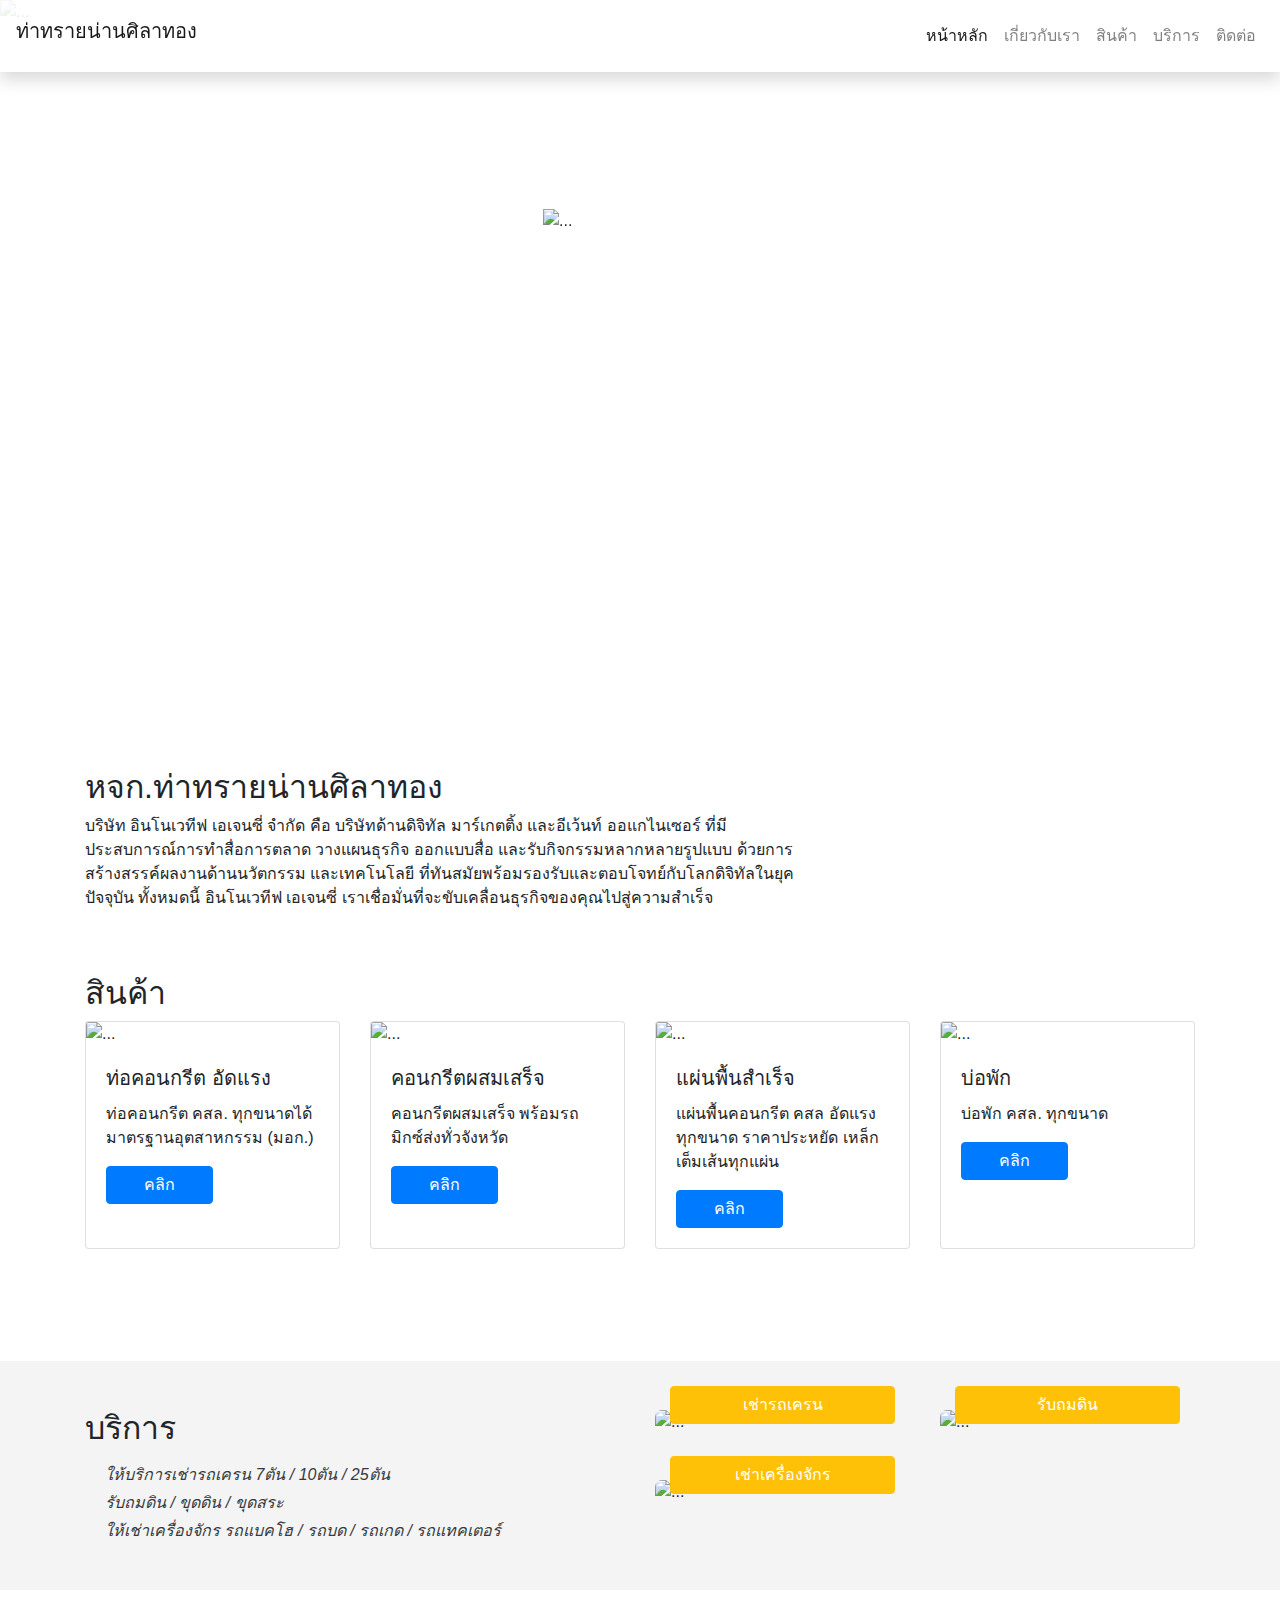
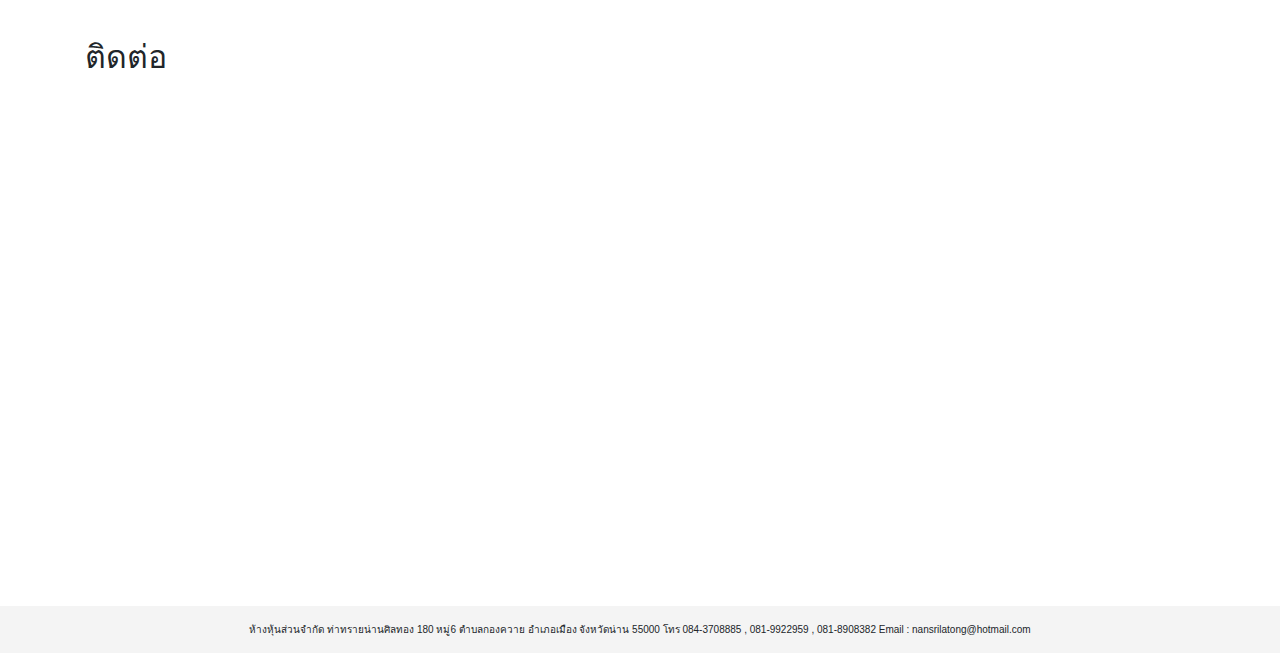
==== index.html @ 505aedae "update" ====
<!DOCTYPE html>
<html>

<head>
  <meta charset="utf-8">
  <meta http-equiv="X-UA-Compatible" content="IE=edge">
  <title>Nan sirathong</title>
  <meta name="viewport" content="width=device-width, initial-scale=1">
  <link rel="stylesheet" type="text/css" href="assets/css/custom_ploychat.css">
  <link rel="stylesheet" type="text/css" href="assets/bootstrap.min.css">
  <link rel="stylesheet" href="https://use.fontawesome.com/releases/v5.7.2/css/all.css" integrity="sha384-fnmOCqbTlWIlj8LyTjo7mOUStjsKC4pOpQbqyi7RrhN7udi9RwhKkMHpvLbHG9Sr"
    crossorigin="anonymous">
  <script src="assets/js/bootstrap.js"></script>
  <script src="https://code.jquery.com/jquery-3.3.1.slim.min.js" integrity="sha384-q8i/X+965DzO0rT7abK41JStQIAqVgRVzpbzo5smXKp4YfRvH+8abtTE1Pi6jizo"
    crossorigin="anonymous"></script>
  <script src="https://cdnjs.cloudflare.com/ajax/libs/popper.js/1.14.7/umd/popper.min.js" integrity="sha384-UO2eT0CpHqdSJQ6hJty5KVphtPhzWj9WO1clHTMGa3JDZwrnQq4sF86dIHNDz0W1"
    crossorigin="anonymous"></script>
  <script src="https://stackpath.bootstrapcdn.com/bootstrap/4.3.1/js/bootstrap.min.js" integrity="sha384-JjSmVgyd0p3pXB1rRibZUAYoIIy6OrQ6VrjIEaFf/nJGzIxFDsf4x0xIM+B07jRM"
    crossorigin="anonymous"></script>

</head>

<body>
  <header>
    <nav class="navbar-expand-lg fixed-top shadow navbar-light bg-color">
      <div class="row">
        <div class="col-lg-6">
          <a class="navbar-brand px-3 py-3" href="index.html">ท่าทรายน่านศิลาทอง</a>
        </div>
        <div class="col-lg-6">
          <button class="navbar-toggler" type="button" data-toggle="collapse" data-target="#navbarNav" aria-controls="navbarNav"
            aria-expanded="false" aria-label="Toggle navigation">
            <span class="navbar-toggler-icon"></span>
          </button>
          <div class="collapse navbar-collapse px-3 py-3 d-flex justify-content-end" id="navbarNav">
            <ul class="navbar-nav">
              <li class="nav-item active">
                <a class="nav-link" href="#" id="product_1">หน้าหลัก<span class="sr-only">(current)</span></a>
              </li>
              <li class="nav-item">
                <a class="nav-link" href="#">เกี่ยวกับเรา</a>
              </li>
              <li class="nav-item">
                <a class="nav-link" href="#">สินค้า</a>
              </li>
              <li class="nav-item">
                <a class="nav-link" href="#">บริการ</a>
              </li>
              <li class="nav-item">
                <a class="nav-link" href="#">ติดต่อ</a>
              </li>
            </ul>
          </div>
        </div>
      </div>
    </nav>
  </header>
  <section class="hero">
    <div class="bd-example">
      <div id="carouselExampleCaptions" class="carousel slide" data-ride="carousel">
        <ol class="carousel-indicators">
          <li data-target="#carouselExampleCaptions" data-slide-to="0" class="active"></li>
          <li data-target="#carouselExampleCaptions" data-slide-to="1"></li>
          <li data-target="#carouselExampleCaptions" data-slide-to="2"></li>
        </ol>
        <div class="carousel-inner">
          <div class="carousel-item active">
            <img src="images/1.jpg" class="d-block responsive bg-size" alt="...">
            <!-- <div class="carousel-caption d-none d-md-block text-hero">
            <h1 class="h1-style">หจก.ท่าทรายน่านศิลาทอง</h1>
          </div> -->
          </div>
          <div class="carousel-item">
            <img src="images/2.jpg" class="d-block responsive bg-size" alt="...">
            <!-- <div class="carousel-caption d-none d-md-block text-hero">
            <h1 class="h1-style">หจก.ท่าทรายน่านศิลาทอง</h1>
          </div> -->
          </div>
          <div class="carousel-item">
            <img src="images/3.jpg" class="d-block responsive bg-size" alt="...">
            <!-- <div class="carousel-caption d-none d-md-block text-hero">
            <h1 class="h1-style">หจก.ท่าทรายน่านศิลาทอง</h1>
          </div> -->
          </div>
        </div>
        <a class="carousel-control-prev" href="#carouselExampleCaptions" role="button" data-slide="prev">
          <span class="carousel-control-prev-icon" aria-hidden="true"></span>
          <span class="sr-only">Previous</span>
        </a>
        <a class="carousel-control-next" href="#carouselExampleCaptions" role="button" data-slide="next">
          <span class="carousel-control-next-icon" aria-hidden="true"></span>
          <span class="sr-only">Next</span>
        </a>
      </div>
    </div>
    <div class="row">
      <div class="position-absolute hero-row-top">
        <div class="col-md-12">
          <img src="images/logo.jpg" class="w-25 logo-size" alt="...">
          <!-- <div class="col-md-12">
        <h1 class="text-hero-style">หจก.ท่าทรายน่านศิลาทอง</h1>
      </div>           -->
        </div>
      </div>
    </div>

  </section>
  <section class="about mt-5">
    <div class="container mt-3">
      <div class="row">
        <!-- <div class="col-4">
          <img src="images/logo.jpg" class="w-75" alt="...">
        </div> -->
        <div class="col-8">
          <div class="align-content-center">
            <h2>หจก.ท่าทรายน่านศิลาทอง</h2>
            <p>
              บริษัท อินโนเวทีฟ เอเจนซี่ จำกัด คือ บริษัทด้านดิจิทัล มาร์เกตติ้ง และอีเว้นท์ ออแกไนเซอร์
              ที่มีประสบการณ์การทำสื่อการตลาด วางแผนธุรกิจ ออกแบบสื่อ และรับกิจกรรมหลากหลายรูปแบบ
              ด้วยการสร้างสรรค์ผลงานด้านนวัตกรรม และเทคโนโลยี
              ที่ทันสมัยพร้อมรองรับและตอบโจทย์กับโลกดิจิทัลในยุคปัจจุบัน
              ทั้งหมดนี้ อินโนเวทีฟ เอเจนซี่ เราเชื่อมั่นที่จะขับเคลื่อนธุรกิจของคุณไปสู่ความสำเร็จ
            </p>
          </div>
        </div>
      </div>
    </div>
  </section>
  <section class="product_list py-5">
    <div class="container">
      <h2>สินค้า</h2>
      <div class="row">
        <!-- 1 -->
        <div class="col-md-3 mb-3">
          <div class="card h-100">
            <img src="images/product_1.JPG" class="card-img-top" alt="...">
            <div class="card-body">
              <h5 class="card-title">ท่อคอนกรีต อัดแรง</h5>
              <p class="card-text">ท่อคอนกรีต คสล. ทุกขนาดได้มาตรฐานอุตสาหกรรม (มอก.)</p>
              <a href="list/product_one.html" class="btn btn-primary w-50 d-flex justify-content-center">คลิก</a>
            </div>
          </div>
        </div>
        <!-- 2 -->
        <div class="col-md-3 mb-3">
          <div class="card h-100">
            <img src="images/product_2.JPG" class="card-img-top" alt="...">
            <div class="card-body">
              <h5 class="card-title">คอนกรีตผสมเสร็จ</h5>
              <p class="card-text">คอนกรีตผสมเสร็จ พร้อมรถมิกซ์ส่งทั่วจังหวัด</p>
              <a href="product_two.html" class="btn btn-primary w-50 d-flex justify-content-center">คลิก</a>
            </div>
          </div>
        </div>
        <!-- 3 -->
        <div class="col-md-3 mb-3">
          <div class="card h-100">
            <img src="images/product_3.JPG" class="card-img-top" alt="...">
            <div class="card-body">
              <h5 class="card-title">แผ่นพื้นสำเร็จ</h5>
              <p class="card-text">แผ่นพื้นคอนกรีต คสล อัดแรงทุกขนาด ราคาประหยัด เหล็กเต็มเส้นทุกแผ่น</p>
              <a href="product_three.html" class="btn btn-primary w-50 d-flex justify-content-center">คลิก</a>
            </div>
          </div>
        </div>
        <!-- 4 -->
        <div class="col-md-3 mb-3">
          <div class="card h-100">
            <img src="images/product_4.JPG" class="card-img-top" alt="...">
            <div class="card-body">
              <h5 class="card-title">บ่อพัก</h5>
              <p class="card-text">บ่อพัก คสล. ทุกขนาด</p>
              <a href="product_four.html" class="btn btn-primary w-50 d-flex justify-content-center">คลิก</a>
            </div>
          </div>
        </div>
      </div>
    </div>
  </section>
  <section class="service mt-5">
    <div class="container mt-3">
      <div class="row">
        <div class="col-md-6 mt-5">
          <h2>บริการ</h2>
          <div class="bold mt-3 ml-3">
            <p class="p-0 m-1">
              <i class="fa fa-check-circle text-info"> <span class="text-dark">ให้บริการเช่ารถเครน
                  7ตัน / 10ตัน / 25ตัน</span></i>
            </p>
            <p class="p-0 m-1">
              <i class="fa fa-check-circle text-info"> <span class="text-dark">รับถมดิน / ขุดดิน / ขุดสระ</span></i>
            </p>
            <p class="p-0 m-1">
              <i class="fa fa-check-circle text-info"> <span class="text-dark">ให้เช่าเครื่องจักร
                  รถแบคโฮ / รถบด / รถเกด / รถแทคเตอร์</span></i>
            </p>
          </div>
        </div>
        <div class="col-md-6 my-5">
          <div class="row">
            <div class="col-md-6 col-sm-6 mb-2">
              <img src="images/รถเครน.png" class="w-100 h-100 border-style" alt="...">
              <div class="container">
                <button type="button" class="btn w-100 px-2 btn-warning rounded-50 text-white position-relative text-service text-center"
                  title="" data-toggle="modal" data-target="#view_product1_modal">เช่ารถเครน</button>
              </div>
            </div>
            <div class="col-md-6 col-sm-6 mb-2">
              <img src="images/ถมดิน.png" class="w-100 h-100 border-style" alt="...">
              <div class="container">
                <button type="button" class="btn w-100 px-2 btn-warning rounded-50 text-white position-relative text-service text-center"
                  title="" data-toggle="modal" data-target="#view_product2_modal">รับถมดิน</button>
              </div>
            </div>
            <div class="col-md-6 col-sm-6">
              <img src="images/เครื่องจัก.png" class="w-100 h-100 border-style" alt="...">
              <div class="container">
                <button type="button" class="btn w-100 px-2 btn-warning rounded-50 text-white position-relative text-service text-center"
                  title="" data-toggle="modal" data-target="#view_product3_modal">เช่าเครื่องจักร</button>
              </div>
            </div>
          </div>
        </div>
      </div>
    </div>
    </div>
    </div>
  </section>

  <section class="contact py-5">
    <div class="container">
      <h2>ติดต่อ</h2>
      <div>
        <p><iframe src="https://www.google.com/maps/embed?pb=!1m14!1m8!1m3!1d944.9528761476554!2d100.75179443878835!3d18.672452697339434!3m2!1i1024!2i768!4f13.1!3m3!1m2!1s0x3127859ea151351b%3A0x79731a5319aca0f4!2zMTAxIOC4leC4s-C4muC4pSDguJnguYnguLPguJvguLHguYnguKcg4Lit4Liz4LmA4Lig4LitIOC5gOC4p-C4teC4ouC4h-C4quC4siDguJnguYjguLLguJkgNTUxMTA!5e0!3m2!1sth!2sth!4v1551527526622"
            width="100%" height="450" frameborder="0" style="border:0" allowfullscreen></iframe></p>
      </div>
    </div>
  </section>
  <footer>
    <div class="text-center service text-style py-3">
      <p class="m-0">ห้างหุ้นส่วนจำกัด ท่าทรายน่านศิลทอง 180 หมู่6 ตำบลกองควาย อำเภอเมือง จังหวัดน่าน 55000 โทร
        084-3708885 , 081-9922959 , 081-8908382 Email : nansrilatong@hotmail.com
      </p>
    </div>
  </footer>
  <!-- <script src="js/jquery-3.2.1.min.js"></script>
  <script src="js/popper.min.js"></script>
  <script src="js/bootstrap.min.js"></script>
  <script src="js/owl-custom.js"></script>
  <script src="js/owl.carousel.min.js"></script>
  <script src="js/main.js"></script> -->
</body>

</html>
<!-- modal product service -->
<!-- 1 -->
<div class="modal fade" id="view_product1_modal" tabindex="1" role="dialog" aria-labelledby="modelTitleId" aria-hidden="true">
  <div class="modal-dialog modal-lg" role="document">
    <form data-async-content="pr_info_list" class="modal-content async-form" method="POST" data-url="controller/pr/async.pr.php">
      <div class="modal-header">
        <h5 class="modal-title bold">ให้บริการรถเครน</h5>
        <button type="button" class="close" data-dismiss="modal" aria-label="Close">
          <span aria-hidden="true">&times;</span>
        </button>
      </div>
      <div class="modal-body px-3">
        <div class="row">
          <div class="col-md-6">
            <p>เครน 10 ตัน</p>
            <img src="images/k/k-10.png" class="w-100 border-style" alt="...">
          </div>

          <div class="col-md-6">
            <p>เครน 10 ตัน</p>
            <img src="images/k/k-25.png" class="w-100 border-style" alt="...">
          </div>

        </div>
      </div>
    </form>
  </div>
</div>
<!-- 2 -->
<div class="modal fade" id="view_product2_modal" tabindex="1" role="dialog" aria-labelledby="modelTitleId" aria-hidden="true">
  <div class="modal-dialog modal-lg" role="document">
    <form data-async-content="pr_info_list" class="modal-content async-form" method="POST" data-url="controller/pr/async.pr.php">
      <div class="modal-header">
        <h5 class="modal-title bold">รับถมดิน</h5>
        <button type="button" class="close" data-dismiss="modal" aria-label="Close">
          <span aria-hidden="true">&times;</span>
        </button>
      </div>
      <div class="modal-body px-3">
        <div class="row">
          <div class="col-md-4">
            <img src="images/land/modal-p2-1.png" class="w-100 border-style" alt="...">
            <img src="images/land/modal-p2-2.png" class="w-100 border-style mt-3" alt="...">
          </div>

          <div class="col-md-8">
            <img src="images/land/modal-p2-3.png" class="w-100 border-style" alt="...">
          </div>
          <div class="container mt-3">
            <p> เรารับบริการ ถมดิน ขุดสระ ปรับระดับดิน อย่างมืออาชีพ มีการควบคุมงานที่เข้มงวดเป็นมาตรฐาน
              จากผลงานหลายผลงานที่ผ่านมา เช่น งานถมดินในอำเภอเมืองแม่สายพื้นที่ขนาดใหญ่ 35 ไร่ ,
              งานถมดินในจังหวัดอุตรดิต 40 ไร่ , งานถมดินปรับระดับพื้นที่ส่วนตัวเพื่อจะสร้างเป็นร้านอาหาร ร้านกาแฟ
              บ้านพัก ในจังหวัดน่าน เป็นต้น</p>
          </div>
        </div>
      </div>
    </form>
  </div>
</div>
<!-- 3 -->
<div class="modal fade" id="view_product3_modal" tabindex="1" role="dialog" aria-labelledby="modelTitleId" aria-hidden="true">
  <div class="modal-dialog modal-lg" role="document">
    <form data-async-content="pr_info_list" class="modal-content async-form" method="POST" data-url="controller/pr/async.pr.php">
      <div class="modal-header">
        <h5 class="modal-title bold">ให้เช่าเครื่องจักร</h5>
        <button type="button" class="close" data-dismiss="modal" aria-label="Close">
          <span aria-hidden="true">&times;</span>
        </button>
      </div>
      <div class="modal-body px-3">
        <div class="row">
          <div class="col-md-3">
            <p>name</p>
            <img src="images/em/em-1.png" class="w-100 border-style" alt="...">
          </div>
          <div class="col-md-3">
            <p>name</p>
            <img src="images/em/em-2.png" class="w-100 border-style" alt="...">
          </div>
          <div class="col-md-3">
            <p>name</p>
            <img src="images/em/em-3.png" class="w-100 border-style" alt="...">
          </div>
          <div class="col-md-3">
            <p>name</p>
            <img src="images/em/em-4.png" class="w-100 border-style" alt="...">
          </div>
          <div class="col-md-3">
            <p>name</p>
            <img src="images/em/em-5.png" class="w-100 border-style" alt="...">
          </div>
          <div class="col-md-3">
            <p>name</p>
            <img src="images/em/em-6.png" class="w-100 border-style" alt="...">
          </div>
          <div class="col-md-3">
            <p>name</p>
            <img src="images/em/em-7.png" class="w-100 border-style" alt="...">
          </div>
          <div class="col-md-3">
            <p>name</p>
            <img src="images/em/em-8.png" class="w-100 border-style" alt="...">
          </div>

        </div>
      </div>
    </form>
  </div>
</div>
---- assets/css/custom_ploychat.css ----
.text-style {
  font-size: 10px;
}

.bg-color {
  background-color: rgba(255, 255, 255, 0.9) !important;
}

.bg-fixed {
  background-attachment: fixed;
  background-position: center center;
  background-size: cover;
}

.carousel-indicators {
  border-radius: 50px !important;
}

.bg-size {
  background-size: cover;
  background-position: center;
  display: block;
  width: 100vw;
  height: 80vh;
  object-fit: cover;
}

.text-hero {
  margin-bottom: 13rem;
}

.h1-style {
  font-size: 4rem;
  background-color: #8989897d;


}

.img-size {
  /* width: 100vw;
  height: 80vh; */
  object-fit: cover;
}

.bg-gray {
  background-color: #FAFAFA;
}

.product-top {
  margin-top: 5rem;
}

.bg-product-one {
  background-image: url("../../images/1.JPG");
  background-attachment: fixed;
  background-repeat: no-repeat;
  object-fit: cover;
  width: 100%;
  height: 70vh;
}

.text-custom {
  font-size: 5rem;
  top: 13rem;
}

.text-service {
  top: -3rem;
}

.service {
  background-color: #F4F4F4;
}

.logo-size {
  width: 20%;
}

.hero-row-top {
  top: 13rem;
  left: 33rem;

}

.border-style {
  border-radius: 7px;
}
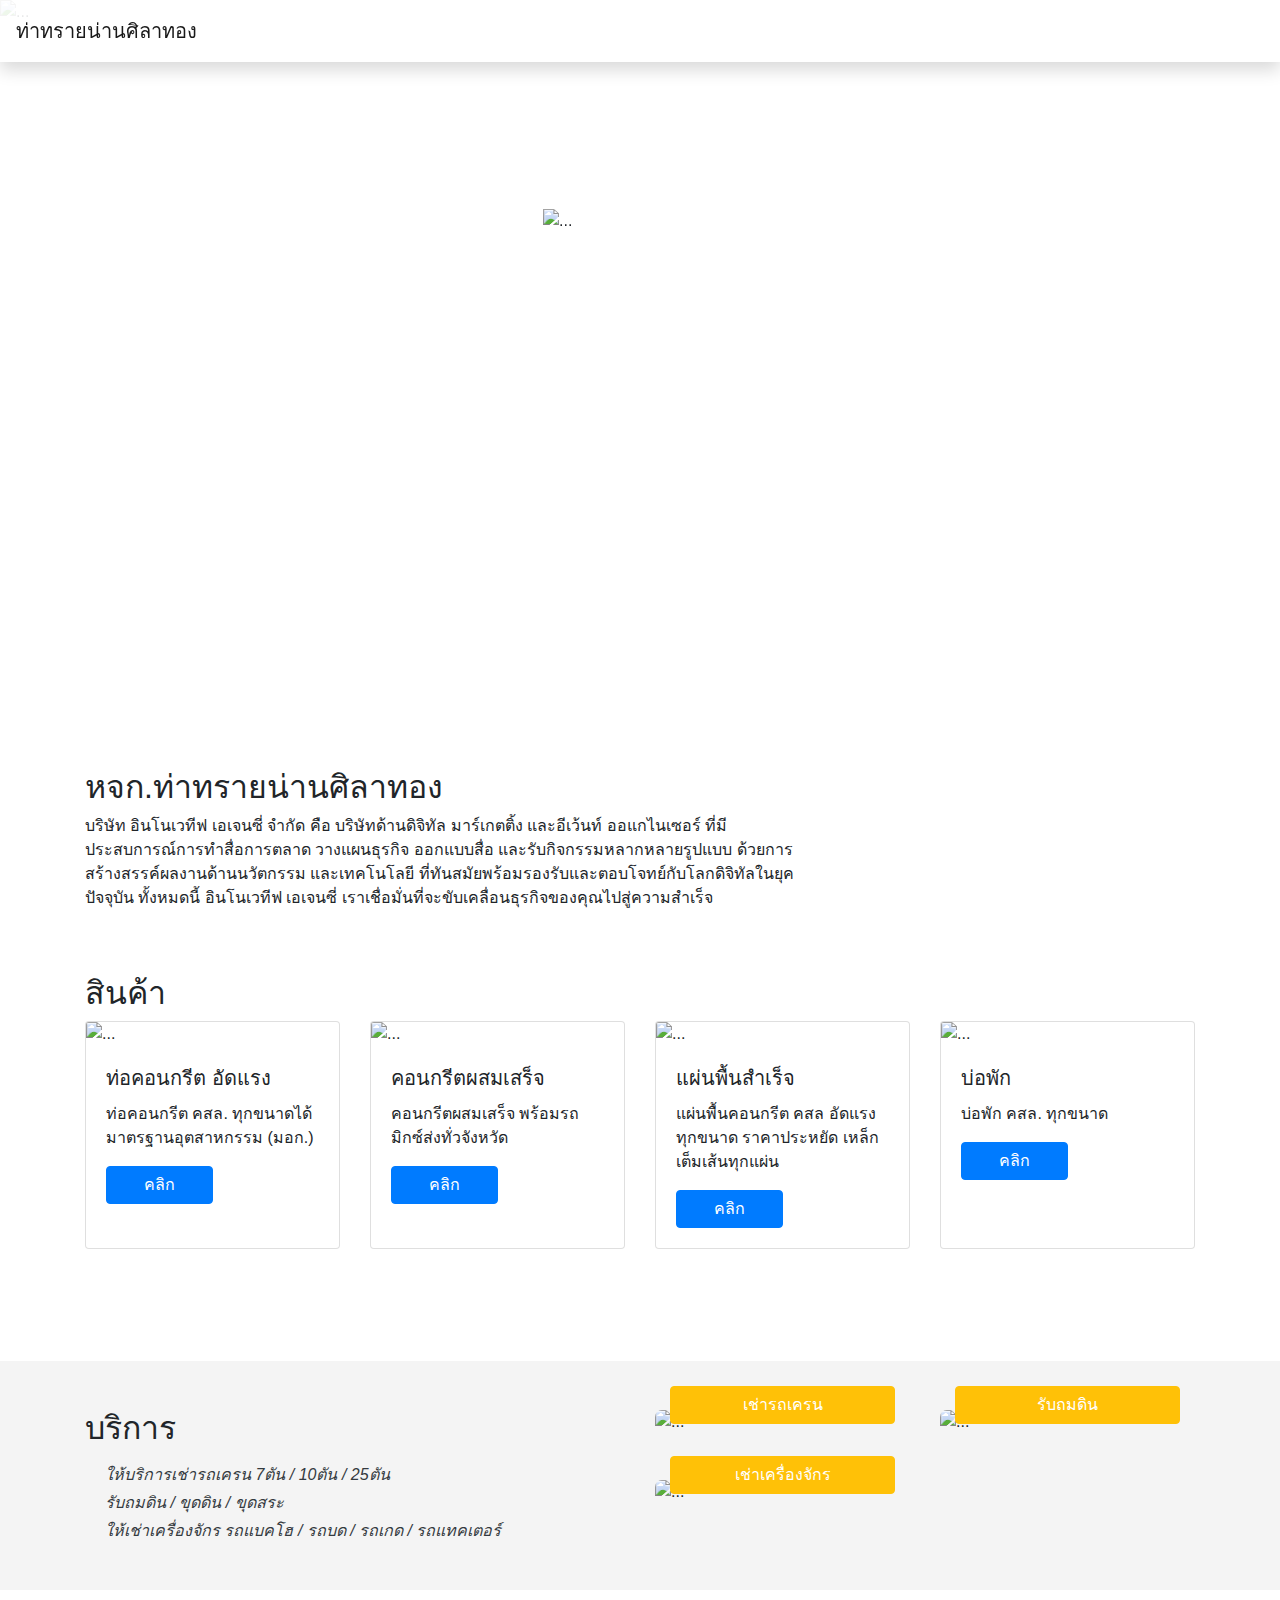
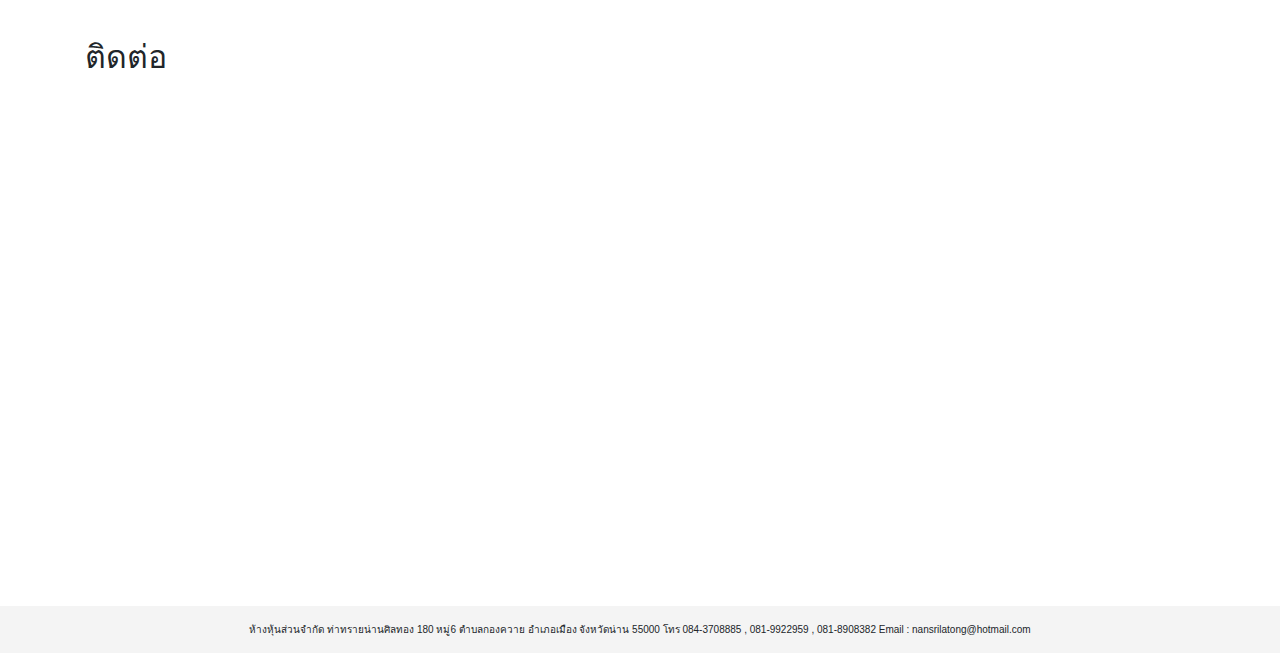
==== commit fa0ac592: "edit img" ====
--- a/index.html
+++ b/index.html
@@ -27,7 +27,7 @@
         <div class="col-lg-6">
           <a class="navbar-brand px-3 py-3" href="index.html">ท่าทรายน่านศิลาทอง</a>
         </div>
-        <div class="col-lg-6">
+        <!-- <div class="col-lg-6">
           <button class="navbar-toggler" type="button" data-toggle="collapse" data-target="#navbarNav" aria-controls="navbarNav"
             aria-expanded="false" aria-label="Toggle navigation">
             <span class="navbar-toggler-icon"></span>
@@ -51,7 +51,7 @@
               </li>
             </ul>
           </div>
-        </div>
+        </div> -->
       </div>
     </nav>
   </header>
@@ -65,22 +65,13 @@
         </ol>
         <div class="carousel-inner">
           <div class="carousel-item active">
-            <img src="images/1.jpg" class="d-block responsive bg-size" alt="...">
-            <!-- <div class="carousel-caption d-none d-md-block text-hero">
-            <h1 class="h1-style">หจก.ท่าทรายน่านศิลาทอง</h1>
-          </div> -->
+            <img src="images/1.JPG" class="d-block responsive bg-size" alt="...">
           </div>
           <div class="carousel-item">
-            <img src="images/2.jpg" class="d-block responsive bg-size" alt="...">
-            <!-- <div class="carousel-caption d-none d-md-block text-hero">
-            <h1 class="h1-style">หจก.ท่าทรายน่านศิลาทอง</h1>
-          </div> -->
+            <img src="images/2.JPG" class="d-block responsive bg-size" alt="...">
           </div>
           <div class="carousel-item">
-            <img src="images/3.jpg" class="d-block responsive bg-size" alt="...">
-            <!-- <div class="carousel-caption d-none d-md-block text-hero">
-            <h1 class="h1-style">หจก.ท่าทรายน่านศิลาทอง</h1>
-          </div> -->
+            <img src="images/3.JPG" class="d-block responsive bg-size" alt="...">
           </div>
         </div>
         <a class="carousel-control-prev" href="#carouselExampleCaptions" role="button" data-slide="prev">
@@ -97,9 +88,6 @@
       <div class="position-absolute hero-row-top">
         <div class="col-md-12">
           <img src="images/logo.jpg" class="w-25 logo-size" alt="...">
-          <!-- <div class="col-md-12">
-        <h1 class="text-hero-style">หจก.ท่าทรายน่านศิลาทอง</h1>
-      </div>           -->
         </div>
       </div>
     </div>
@@ -108,9 +96,6 @@
   <section class="about mt-5">
     <div class="container mt-3">
       <div class="row">
-        <!-- <div class="col-4">
-          <img src="images/logo.jpg" class="w-75" alt="...">
-        </div> -->
         <div class="col-8">
           <div class="align-content-center">
             <h2>หจก.ท่าทรายน่านศิลาทอง</h2>
@@ -243,12 +228,7 @@
       </p>
     </div>
   </footer>
-  <!-- <script src="js/jquery-3.2.1.min.js"></script>
-  <script src="js/popper.min.js"></script>
-  <script src="js/bootstrap.min.js"></script>
-  <script src="js/owl-custom.js"></script>
-  <script src="js/owl.carousel.min.js"></script>
-  <script src="js/main.js"></script> -->
+
 </body>
 
 </html>
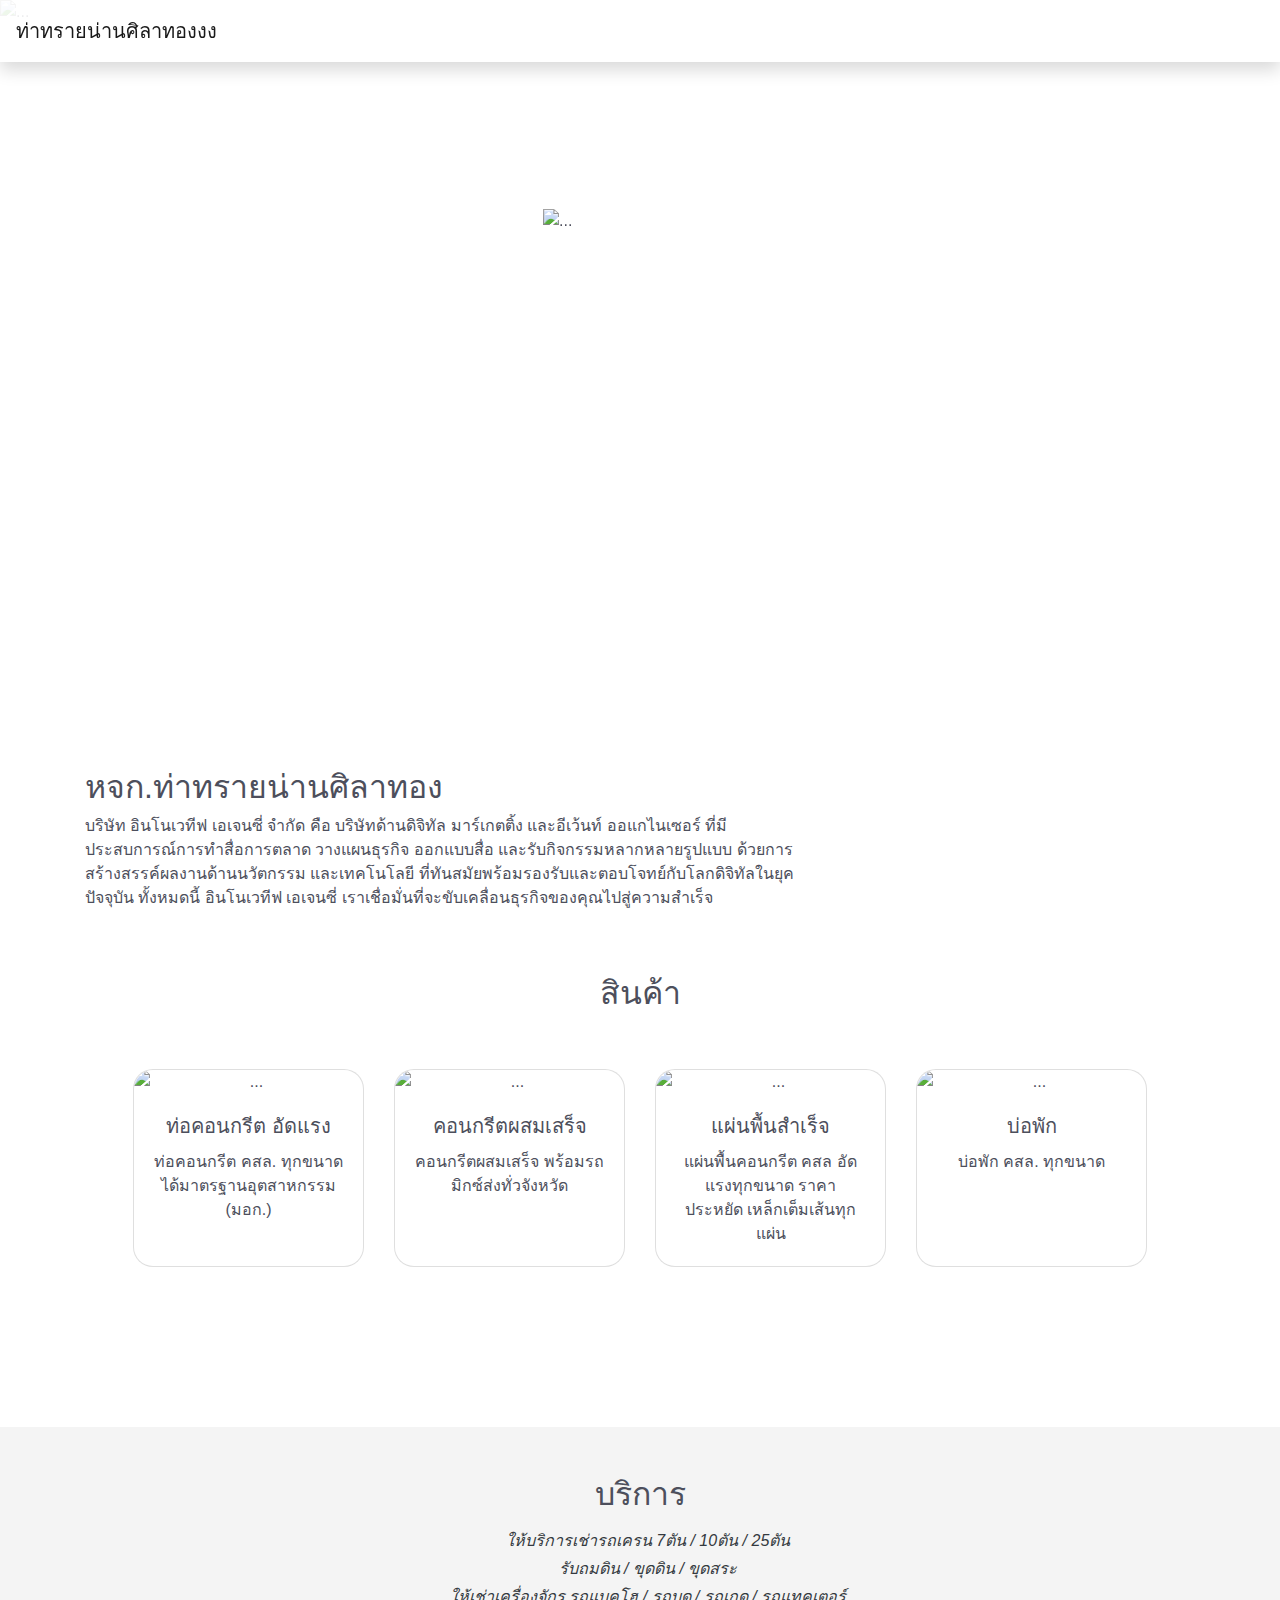
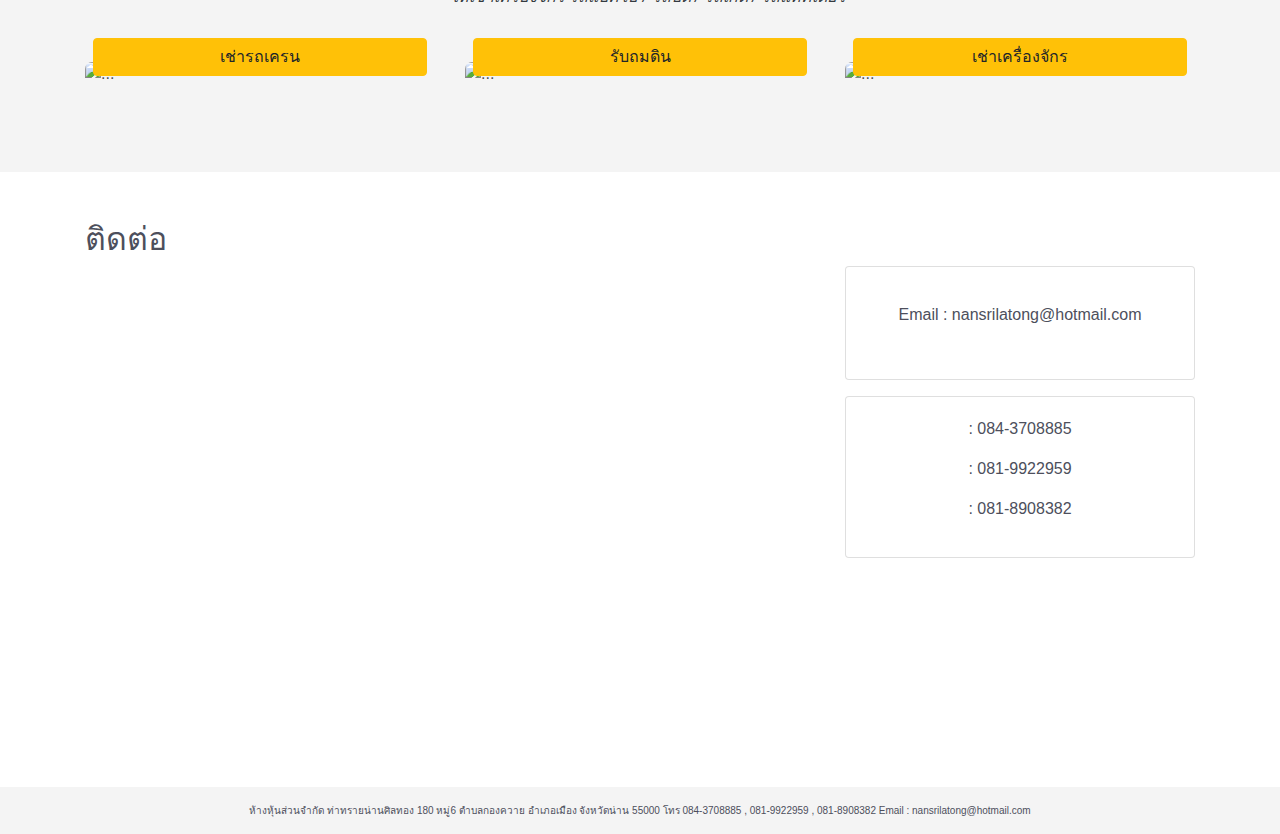
==== commit 1ba2f1b2: "update card , contact , position" ====
--- a/index.html
+++ b/index.html
@@ -25,7 +25,7 @@
     <nav class="navbar-expand-lg fixed-top shadow navbar-light bg-color">
       <div class="row">
         <div class="col-lg-6">
-          <a class="navbar-brand px-3 py-3" href="index.html">ท่าทรายน่านศิลาทอง</a>
+          <a class="navbar-brand px-3 py-3" href="index.html">ท่าทรายน่านศิลาทองงง</a>
         </div>
         <!-- <div class="col-lg-6">
           <button class="navbar-toggler" type="button" data-toggle="collapse" data-target="#navbarNav" aria-controls="navbarNav"
@@ -112,51 +112,57 @@
     </div>
   </section>
   <section class="product_list py-5">
-    <div class="container">
+    <div class="container text-center">
       <h2>สินค้า</h2>
-      <div class="row">
-        <!-- 1 -->
-        <div class="col-md-3 mb-3">
-          <div class="card h-100">
-            <img src="images/product_1.JPG" class="card-img-top" alt="...">
-            <div class="card-body">
-              <h5 class="card-title">ท่อคอนกรีต อัดแรง</h5>
-              <p class="card-text">ท่อคอนกรีต คสล. ทุกขนาดได้มาตรฐานอุตสาหกรรม (มอก.)</p>
-              <a href="list/product_one.html" class="btn btn-primary w-50 d-flex justify-content-center">คลิก</a>
-            </div>
-          </div>
-        </div>
-        <!-- 2 -->
-        <div class="col-md-3 mb-3">
-          <div class="card h-100">
-            <img src="images/product_2.JPG" class="card-img-top" alt="...">
-            <div class="card-body">
-              <h5 class="card-title">คอนกรีตผสมเสร็จ</h5>
-              <p class="card-text">คอนกรีตผสมเสร็จ พร้อมรถมิกซ์ส่งทั่วจังหวัด</p>
-              <a href="product_two.html" class="btn btn-primary w-50 d-flex justify-content-center">คลิก</a>
-            </div>
-          </div>
-        </div>
-        <!-- 3 -->
-        <div class="col-md-3 mb-3">
-          <div class="card h-100">
-            <img src="images/product_3.JPG" class="card-img-top" alt="...">
-            <div class="card-body">
-              <h5 class="card-title">แผ่นพื้นสำเร็จ</h5>
-              <p class="card-text">แผ่นพื้นคอนกรีต คสล อัดแรงทุกขนาด ราคาประหยัด เหล็กเต็มเส้นทุกแผ่น</p>
-              <a href="product_three.html" class="btn btn-primary w-50 d-flex justify-content-center">คลิก</a>
-            </div>
-          </div>
-        </div>
-        <!-- 4 -->
-        <div class="col-md-3 mb-3">
-          <div class="card h-100">
-            <img src="images/product_4.JPG" class="card-img-top" alt="...">
-            <div class="card-body">
-              <h5 class="card-title">บ่อพัก</h5>
-              <p class="card-text">บ่อพัก คสล. ทุกขนาด</p>
-              <a href="product_four.html" class="btn btn-primary w-50 d-flex justify-content-center">คลิก</a>
-            </div>
+      <div class="px-5 py-5">
+        <div class="row">
+          <!-- 1 -->
+          <div class="col-md-3 mb-3">
+            <a href="list/product_one.html">
+              <div class="card h-100">
+                <img src="images/product_1.JPG" class="card-img-top border-img" alt="...">
+                <div class="card-body">
+                  <h5 class="card-title">ท่อคอนกรีต อัดแรง</h5>
+                  <p class="card-text">ท่อคอนกรีต คสล. ทุกขนาดได้มาตรฐานอุตสาหกรรม (มอก.)</p>
+                </div>
+              </div>
+            </a>
+          </div>
+          <!-- 2 -->
+          <div class="col-md-3 mb-3">
+            <a href="list/product_two.html">
+              <div class="card h-100">
+                <img src="images/product_2.JPG" class="card-img-top border-img" alt="...">
+                <div class="card-body">
+                  <h5 class="card-title">คอนกรีตผสมเสร็จ</h5>
+                  <p class="card-text">คอนกรีตผสมเสร็จ พร้อมรถมิกซ์ส่งทั่วจังหวัด</p>
+                </div>
+              </div>
+            </a>
+          </div>
+          <!-- 3 -->
+          <div class="col-md-3 mb-3">
+            <a href="list/product_three.html">
+              <div class="card h-100">
+                <img src="images/product_3.JPG" class="card-img-top border-img" alt="...">
+                <div class="card-body">
+                  <h5 class="card-title">แผ่นพื้นสำเร็จ</h5>
+                  <p class="card-text">แผ่นพื้นคอนกรีต คสล อัดแรงทุกขนาด ราคาประหยัด เหล็กเต็มเส้นทุกแผ่น</p>
+                </div>
+              </div>
+            </a>
+          </div>
+          <!-- 4 -->
+          <div class="col-md-3 mb-3">
+            <a href="list/product_four.html">
+              <div class="card h-100">
+                <img src="images/product_4.JPG" class="card-img-top border-img" alt="...">
+                <div class="card-body">
+                  <h5 class="card-title">บ่อพัก</h5>
+                  <p class="card-text">บ่อพัก คสล. ทุกขนาด</p>
+                </div>
+              </div>
+            </a>
           </div>
         </div>
       </div>
@@ -165,7 +171,7 @@
   <section class="service mt-5">
     <div class="container mt-3">
       <div class="row">
-        <div class="col-md-6 mt-5">
+        <div class="col-md-12 mt-5 text-center">
           <h2>บริการ</h2>
           <div class="bold mt-3 ml-3">
             <p class="p-0 m-1">
@@ -181,27 +187,30 @@
             </p>
           </div>
         </div>
-        <div class="col-md-6 my-5">
+        <div class="col-md-12 my-5">
           <div class="row">
-            <div class="col-md-6 col-sm-6 mb-2">
+            <div class="col-md-4">
               <img src="images/รถเครน.png" class="w-100 h-100 border-style" alt="...">
-              <div class="container">
-                <button type="button" class="btn w-100 px-2 btn-warning rounded-50 text-white position-relative text-service text-center"
-                  title="" data-toggle="modal" data-target="#view_product1_modal">เช่ารถเครน</button>
-              </div>
-            </div>
-            <div class="col-md-6 col-sm-6 mb-2">
+              <div class="px-2">
+                <button type="button" class="btn w-100 px-2 btn-warning rounded-50 position-relative text-service text-center"
+                  title="" data-toggle="modal" data-target="#view_product1_modal">เช่ารถเครน
+                </button>
+              </div>
+            </div>
+            <div class="col-md-4">
               <img src="images/ถมดิน.png" class="w-100 h-100 border-style" alt="...">
-              <div class="container">
-                <button type="button" class="btn w-100 px-2 btn-warning rounded-50 text-white position-relative text-service text-center"
-                  title="" data-toggle="modal" data-target="#view_product2_modal">รับถมดิน</button>
-              </div>
-            </div>
-            <div class="col-md-6 col-sm-6">
+              <div class="px-2">
+                <button type="button" class="btn w-100 px-2 btn-warning rounded-50 position-relative text-service text-center"
+                  title="" data-toggle="modal" data-target="#view_product2_modal">รับถมดิน
+                </button>
+              </div>
+            </div>
+            <div class="col-md-4">
               <img src="images/เครื่องจัก.png" class="w-100 h-100 border-style" alt="...">
-              <div class="container">
-                <button type="button" class="btn w-100 px-2 btn-warning rounded-50 text-white position-relative text-service text-center"
-                  title="" data-toggle="modal" data-target="#view_product3_modal">เช่าเครื่องจักร</button>
+              <div class="px-2">
+                <button type="button" class="btn w-100 px-2 btn-warning rounded-50 position-relative text-service text-center"
+                  title="" data-toggle="modal" data-target="#view_product3_modal">เช่าเครื่องจักร
+                </button>
               </div>
             </div>
           </div>
@@ -215,9 +224,37 @@
   <section class="contact py-5">
     <div class="container">
       <h2>ติดต่อ</h2>
-      <div>
-        <p><iframe src="https://www.google.com/maps/embed?pb=!1m14!1m8!1m3!1d944.9528761476554!2d100.75179443878835!3d18.672452697339434!3m2!1i1024!2i768!4f13.1!3m3!1m2!1s0x3127859ea151351b%3A0x79731a5319aca0f4!2zMTAxIOC4leC4s-C4muC4pSDguJnguYnguLPguJvguLHguYnguKcg4Lit4Liz4LmA4Lig4LitIOC5gOC4p-C4teC4ouC4h-C4quC4siDguJnguYjguLLguJkgNTUxMTA!5e0!3m2!1sth!2sth!4v1551527526622"
-            width="100%" height="450" frameborder="0" style="border:0" allowfullscreen></iframe></p>
+      <div class="row">
+        <div class="col-8">
+          <p>
+            <iframe src="https://www.google.com/maps/embed?pb=!1m18!1m12!1m3!1d3779.8818135402694!2d100.74872281451917!3d18.669298769482072!2m3!1f0!2f0!3f0!3m2!1i1024!2i768!4f13.1!3m3!1m2!1s0x312785ecc93005d3%3A0x272e2b1e64e273ea!2z4Lir4LiI4LiBLuC4l-C5iOC4suC4l-C4o-C4suC4ouC4meC5iOC4suC4meC4qOC4tOC4peC4suC4l-C4reC4hw!5e0!3m2!1sen!2sth!4v1552821872947"
+              width="100%" height="450" frameborder="0" style="border:0" allowfullscreen></iframe>
+          </p>
+        </div>
+        <div class="contact col-4 text-center">
+          <div class="card">
+            <div class="card-body my-3">
+              <a href="mailto:nansrilatong@hotmail.com">
+                <i class="fa fa-envelope text-info icon-size"></i>
+                <p>Email : nansrilatong@hotmail.com</p>
+              </a>
+            </div>
+
+          </div>
+          <div class="card my-3">
+            <div class="card-body">
+              <p>
+                <a href="tel:0843708885"><i class="fa fa-phone text-info icon-size-call"></i> : 084-3708885</a>
+              </p>
+              <p>
+                <a href="tel:0819922959"><i class="fa fa-phone text-info icon-size-call"></i> : 081-9922959</a>
+              </p>
+              <p>
+                <a href="tel:0818908382"><i class="fa fa-phone text-info icon-size-call"></i> : 081-8908382</a>
+              </p>
+            </div>
+          </div>
+        </div>
       </div>
     </div>
   </section>
--- a/assets/css/custom_ploychat.css
+++ b/assets/css/custom_ploychat.css
@@ -1,3 +1,7 @@
+body {
+  color: #4D4F5C !important;
+}
+
 .text-style {
   font-size: 10px;
 }
@@ -84,4 +88,63 @@
 
 .border-style {
   border-radius: 7px;
+}
+.product_list .card {
+  border-radius: 20px;
+}
+.product_list .border-img {
+  border-top-left-radius: 20px;
+  border-top-right-radius: 20px;
+}
+
+.product_list .card:hover {
+  transform: scale(1.2);
+  transition: all 0.3s ease;
+  background-color: #1F5474;
+
+}
+.product_list a {
+  color: #4D4F5C !important;
+}
+.product_list a:hover {
+  color: #ffffff !important;
+}
+
+.bg-product-1 {
+  background-image: url("../../images/product_1.JPG");
+  position: relative;
+  background-position: center;
+  background-repeat: no-repeat;
+  background-size: cover;
+}
+
+.bg-product-1::before {
+  background: -webkit-linear-gradient(rgba(39, 61, 100, 0), rgba(78, 122, 199, 0.5));
+  /* For Safari 5.1 to 6.0 */
+  background: -o-linear-gradient(rgba(39, 61, 100, 0), rgba(78, 122, 199, 0.5));
+  /* For Opera 11.1 to 12.0 */
+  background: -moz-linear-gradient(rgba(39, 61, 100, 0), rgba(78, 122, 199, 0.5));
+  /* For Firefox 3.6 to 15 */
+  background: linear-gradient(rgba(39, 61, 100, 0), rgba(78, 122, 199, 0.5));
+  content: "";
+  top: 0;
+  left: 0;
+  right: 0;
+  bottom: 0;
+  position: absolute;
+}
+.btn-warning {
+  color: #4D4F5C;
+}
+.contact .icon-size {
+  font-size: 100px;
+}
+.contact .icon-size-call {
+  font-size: 15px;
+}
+.contact .text-info {
+  color: #1F5474 !important;
+}
+.contact a {
+  color: #4D4F5C;
 }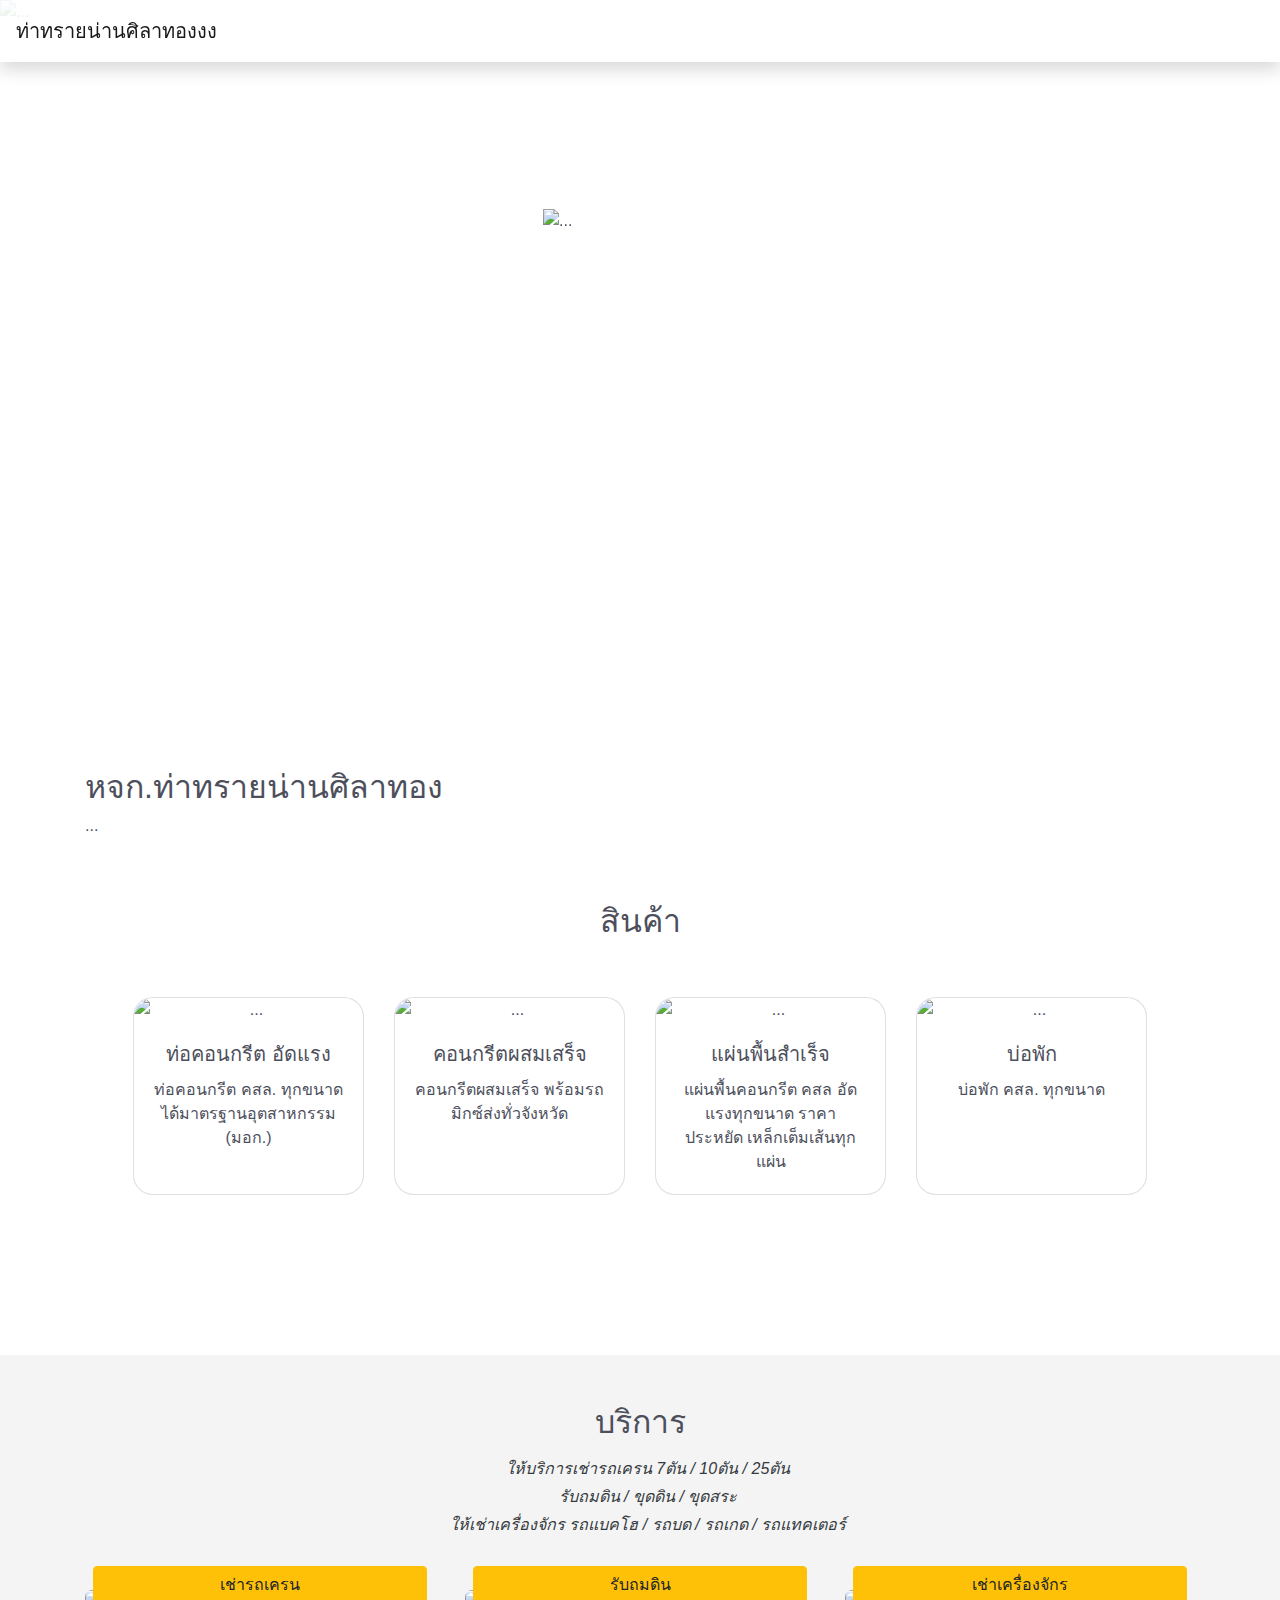
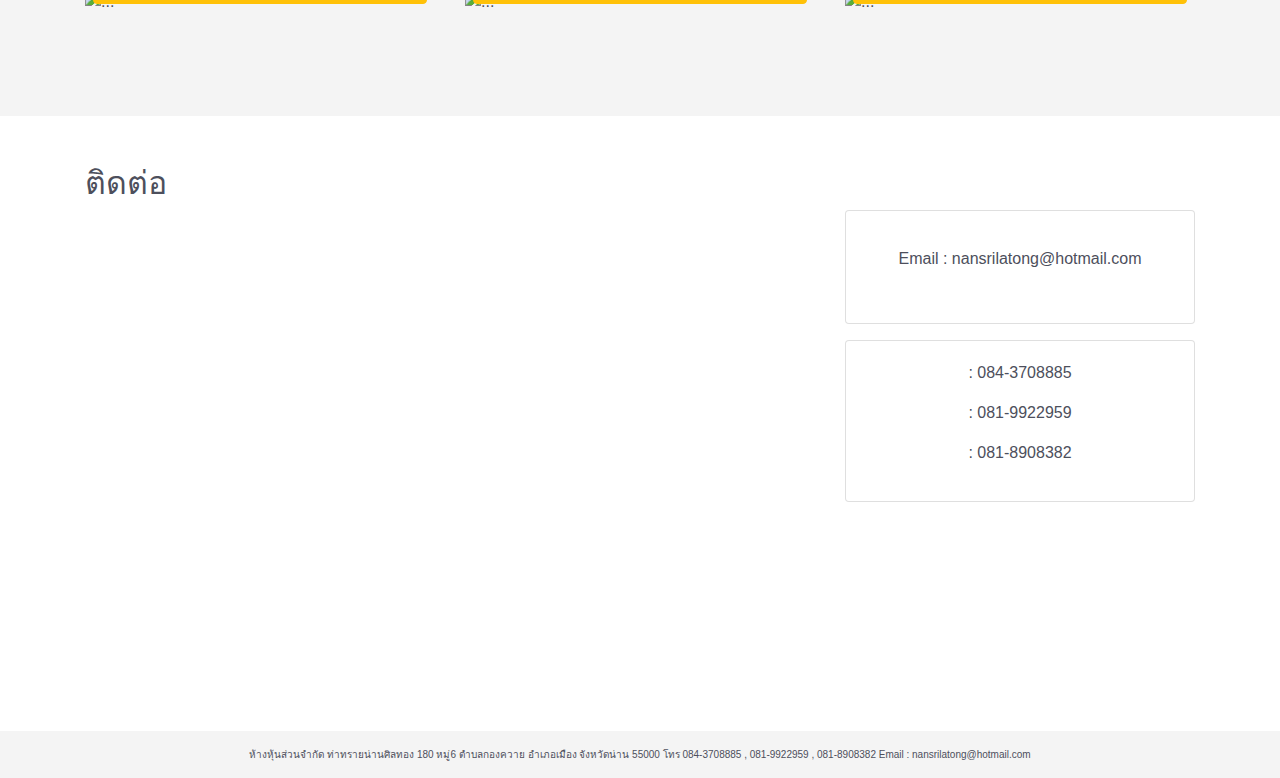
==== commit b7569a03: "update" ====
--- a/index.html
+++ b/index.html
@@ -100,11 +100,7 @@
           <div class="align-content-center">
             <h2>หจก.ท่าทรายน่านศิลาทอง</h2>
             <p>
-              บริษัท อินโนเวทีฟ เอเจนซี่ จำกัด คือ บริษัทด้านดิจิทัล มาร์เกตติ้ง และอีเว้นท์ ออแกไนเซอร์
-              ที่มีประสบการณ์การทำสื่อการตลาด วางแผนธุรกิจ ออกแบบสื่อ และรับกิจกรรมหลากหลายรูปแบบ
-              ด้วยการสร้างสรรค์ผลงานด้านนวัตกรรม และเทคโนโลยี
-              ที่ทันสมัยพร้อมรองรับและตอบโจทย์กับโลกดิจิทัลในยุคปัจจุบัน
-              ทั้งหมดนี้ อินโนเวทีฟ เอเจนซี่ เราเชื่อมั่นที่จะขับเคลื่อนธุรกิจของคุณไปสู่ความสำเร็จ
+              ...
             </p>
           </div>
         </div>
@@ -114,7 +110,7 @@
   <section class="product_list py-5">
     <div class="container text-center">
       <h2>สินค้า</h2>
-      <div class="px-5 py-5">
+      <div class="px-5 py-md-5">
         <div class="row">
           <!-- 1 -->
           <div class="col-md-3 mb-3">
@@ -189,7 +185,7 @@
         </div>
         <div class="col-md-12 my-5">
           <div class="row">
-            <div class="col-md-4">
+            <div class="col-md-4 mb-3">
               <img src="images/รถเครน.png" class="w-100 h-100 border-style" alt="...">
               <div class="px-2">
                 <button type="button" class="btn w-100 px-2 btn-warning rounded-50 position-relative text-service text-center"
@@ -197,7 +193,7 @@
                 </button>
               </div>
             </div>
-            <div class="col-md-4">
+            <div class="col-md-4 mb-3">
               <img src="images/ถมดิน.png" class="w-100 h-100 border-style" alt="...">
               <div class="px-2">
                 <button type="button" class="btn w-100 px-2 btn-warning rounded-50 position-relative text-service text-center"
@@ -225,13 +221,13 @@
     <div class="container">
       <h2>ติดต่อ</h2>
       <div class="row">
-        <div class="col-8">
+        <div class="col-md-8">
           <p>
             <iframe src="https://www.google.com/maps/embed?pb=!1m18!1m12!1m3!1d3779.8818135402694!2d100.74872281451917!3d18.669298769482072!2m3!1f0!2f0!3f0!3m2!1i1024!2i768!4f13.1!3m3!1m2!1s0x312785ecc93005d3%3A0x272e2b1e64e273ea!2z4Lir4LiI4LiBLuC4l-C5iOC4suC4l-C4o-C4suC4ouC4meC5iOC4suC4meC4qOC4tOC4peC4suC4l-C4reC4hw!5e0!3m2!1sen!2sth!4v1552821872947"
               width="100%" height="450" frameborder="0" style="border:0" allowfullscreen></iframe>
           </p>
         </div>
-        <div class="contact col-4 text-center">
+        <div class="contact col-md-4 text-center">
           <div class="card">
             <div class="card-body my-3">
               <a href="mailto:nansrilatong@hotmail.com">
